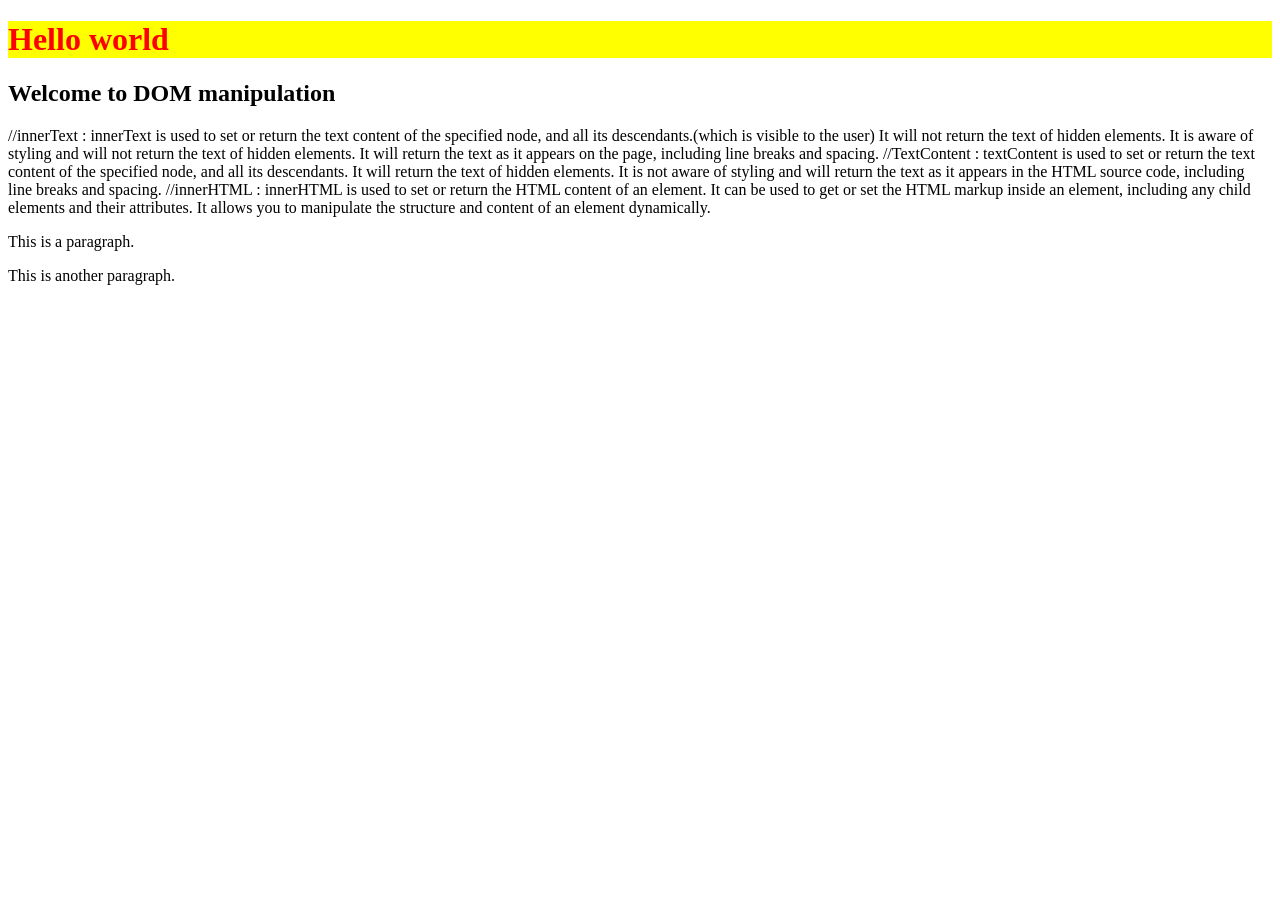
==== 05_DOMmanipulation/index.html @ 6d1fad63 "basic dom manipulations" ====
<!DOCTYPE html>
<html lang="en">
<head>
  <meta charset="UTF-8">
  <meta name="viewport" content="width=device-width, initial-scale=1.0">
  <title>Document</title>
  <link rel="stylesheet" href="style.css">
</head>
<body>
  <h1>Hello world</h1>
  <h2 id="welcome">Welcome to DOM manipulation</h2>


  //innerText : innerText is used to set or return the text content of the specified node, and all its descendants.(which is visible to the user) It will not return the text of hidden elements. It is aware of styling and will not return the text of hidden elements. It will return the text as it appears on the page, including line breaks and spacing.

  //TextContent : textContent is used to set or return the text content of the specified node, and all its descendants. It will return the text of hidden elements. It is not aware of styling and will return the text as it appears in the HTML source code, including line breaks and spacing.

  //innerHTML : innerHTML is used to set or return the HTML content of an element. It can be used to get or set the HTML markup inside an element, including any child elements and their attributes. It allows you to manipulate the structure and content of an element dynamically.


  <div id="container">
    <p>This is a paragraph.</p>
    <p>This is another paragraph.</p>
  <script src="script.js"></script>
</body>
</html>
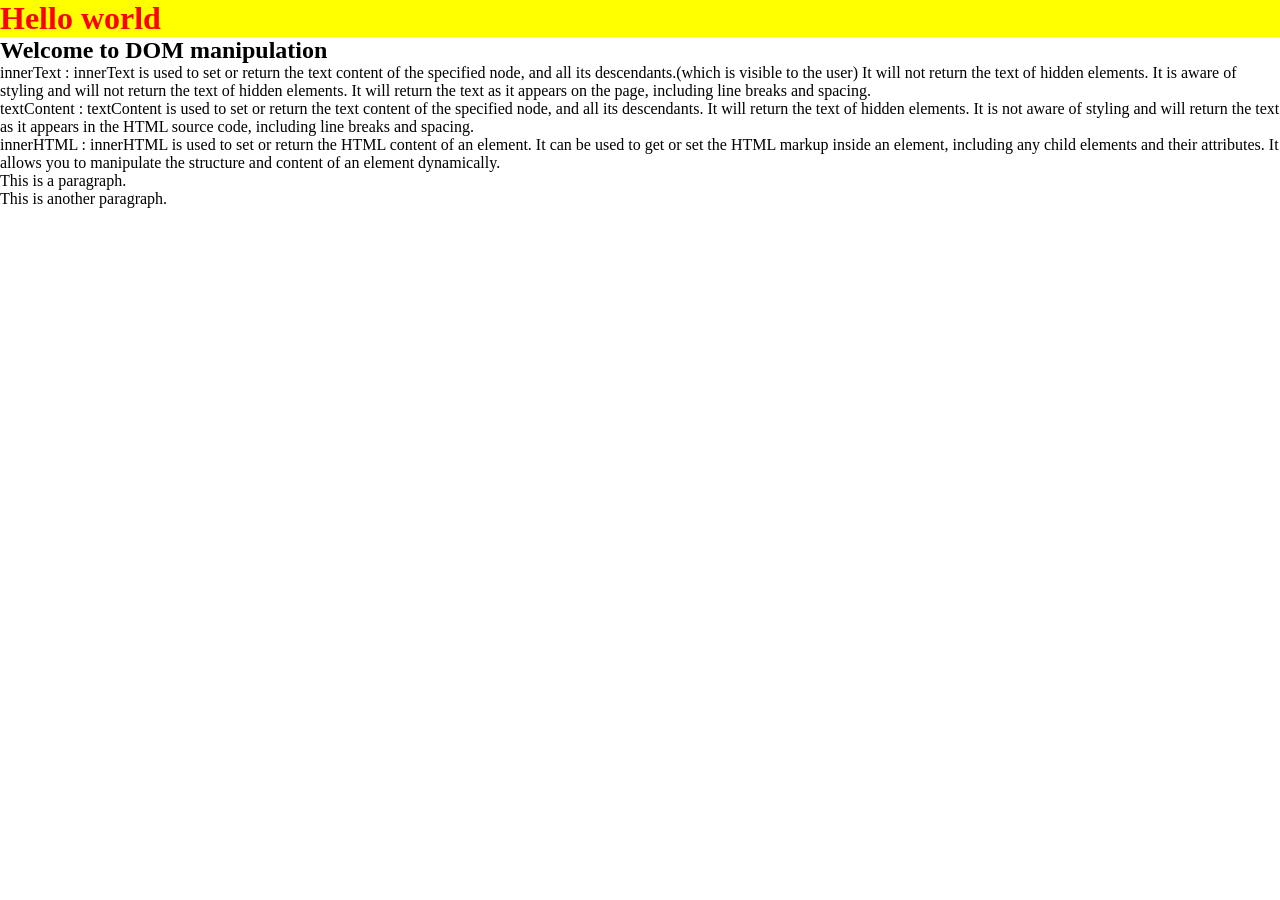
==== commit 57d5a6eb: "basic dom manipulation" ====
--- a/05_DOMmanipulation/index.html
+++ b/05_DOMmanipulation/index.html
@@ -11,11 +11,14 @@
   <h2 id="welcome">Welcome to DOM manipulation</h2>
 
 
-  //innerText : innerText is used to set or return the text content of the specified node, and all its descendants.(which is visible to the user) It will not return the text of hidden elements. It is aware of styling and will not return the text of hidden elements. It will return the text as it appears on the page, including line breaks and spacing.
+  <p>innerText : innerText is used to set or return the text content of the specified node, and all its descendants.(which is visible to the user) It will not return the text of hidden elements. It is aware of styling and will not return the text of hidden elements. It will return the text as it appears on the page, including line breaks and spacing.
+  </p>
 
-  //TextContent : textContent is used to set or return the text content of the specified node, and all its descendants. It will return the text of hidden elements. It is not aware of styling and will return the text as it appears in the HTML source code, including line breaks and spacing.
+  <p>textContent : textContent is used to set or return the text content of the specified node, and all its descendants. It will return the text of hidden elements. It is not aware of styling and will return the text as it appears in the HTML source code, including line breaks and spacing.
+  </p>
 
-  //innerHTML : innerHTML is used to set or return the HTML content of an element. It can be used to get or set the HTML markup inside an element, including any child elements and their attributes. It allows you to manipulate the structure and content of an element dynamically.
+  <p>innerHTML : innerHTML is used to set or return the HTML content of an element. It can be used to get or set the HTML markup inside an element, including any child elements and their attributes. It allows you to manipulate the structure and content of an element dynamically.
+  </p>
 
 
   <div id="container">
--- a/05_DOMmanipulation/style.css
+++ b/05_DOMmanipulation/style.css
@@ -0,0 +1,12 @@
+*{
+  margin: 0;
+  padding: 0;
+}
+.container{
+  width: 100%;
+  height: 100vh;
+  display: flex;
+  justify-content: center;
+  align-items: center;
+  flex-direction: column;
+}
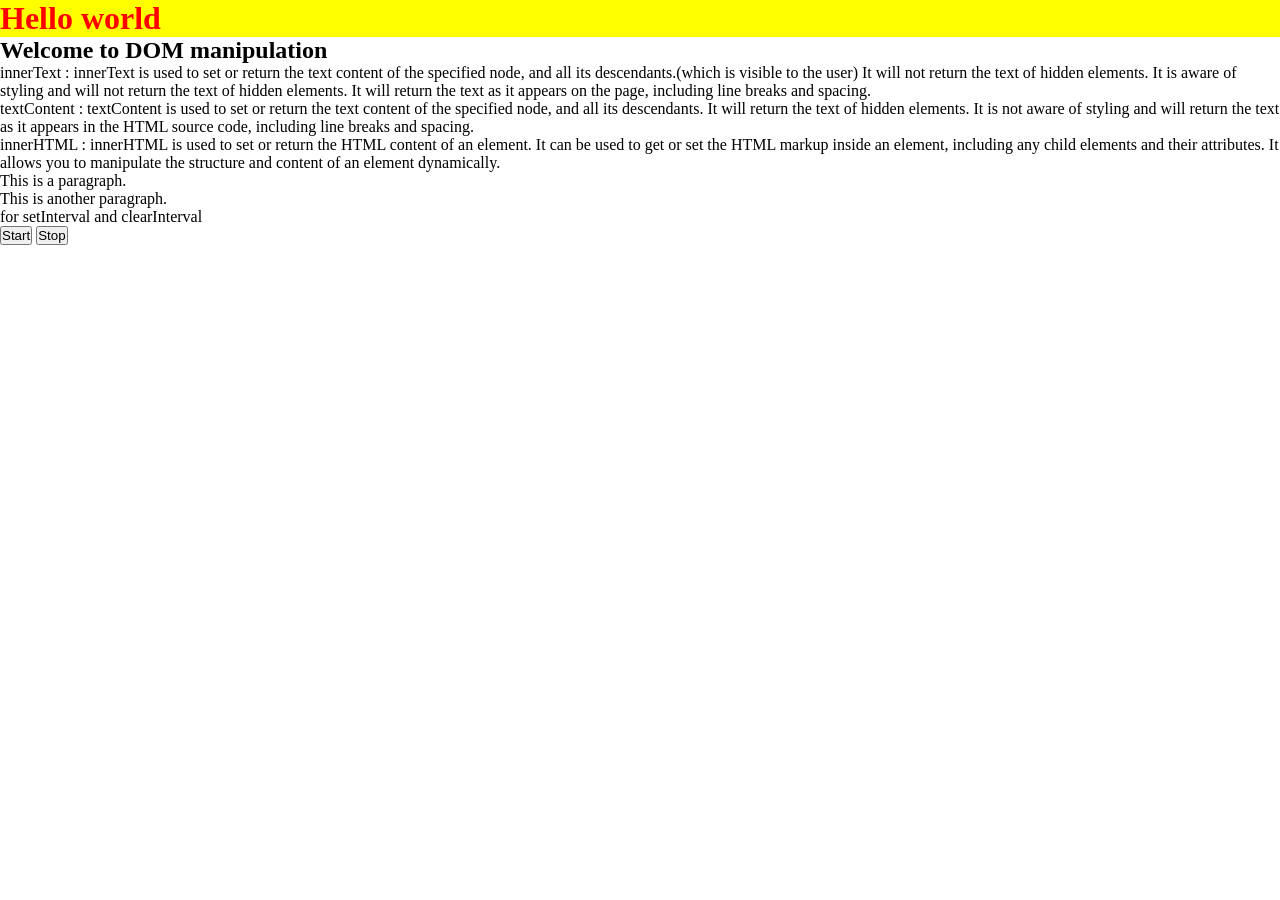
==== commit 4ba53ad7: "dom manipulation example" ====
--- a/05_DOMmanipulation/index.html
+++ b/05_DOMmanipulation/index.html
@@ -24,6 +24,12 @@
   <div id="container">
     <p>This is a paragraph.</p>
     <p>This is another paragraph.</p>
+  </div>
+
+  <p>for setInterval and clearInterval</p>
+  <button id="start">Start</button>
+  <button id="stop">Stop</button>
+
   <script src="script.js"></script>
 </body>
 </html>
